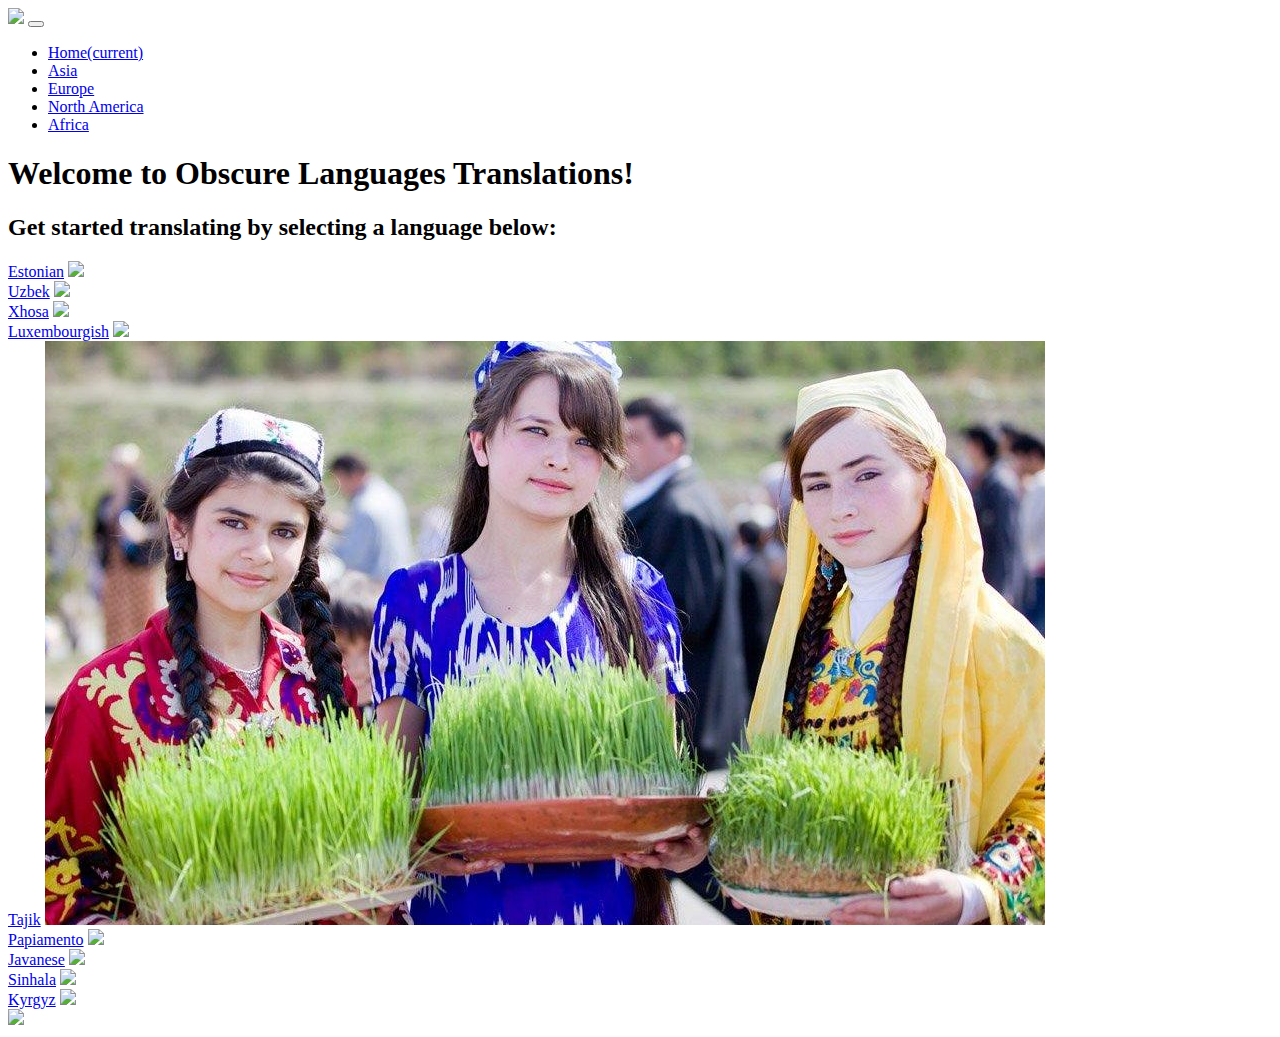
==== index.html @ 4b6dd5d2 "Added everything" ====
<!DOCTYPE html>
<html>

<head>
  <link rel="stylesheet" href="https://stackpath.bootstrapcdn.com/bootstrap/4.1.3/css/bootstrap.min.css" integrity="sha384-MCw98/SFnGE8fJT3GXwEOngsV7Zt27NXFoaoApmYm81iuXoPkFOJwJ8ERdknLPMO" crossorigin="anonymous">
  <link rel="stylesheet" href="CP2/styles.css" />
  <title>Obscure Language Translations</title>
</head>

<body>
  <nav class="navbar navbar-expand-lg navbar-light bg-light">
    <img class="navbar-brand" src="CP2/images/globe-logo.png" height = 55px;>
    <button class="navbar-toggler" type="button" data-toggle="collapse" data-target="#navbarNav" aria-controls="navbarNav" aria-expanded="false" aria-label="Toggle navigation">
      <span class="navbar-toggler-icon"></span>
    </button>
    <div class="collapse navbar-collapse" id="navbarNav">
      <ul class="navbar-nav">
        <li class="nav-item active">
          <a class="nav-link" href="http://cp2.elizvanpatten.com">Home<span class="sr-only">(current)</span></a>
        </li>
        <li class="nav-item">
          <a class="nav-link" href="CP2/asia.html">Asia</a>
        </li>
        <li class="nav-item">
          <a class="nav-link" href="CP2/europe.html">Europe</a>
        </li>
        <li class="nav-item">
          <a class="nav-link" href="CP2/northAmerica.html">North America</a>
        </li>
        <li class="nav-item">
            <a class="nav-link" href="CP2/africa.html">Africa</a>
          </li>
      </ul>
    </div>
  </nav>

  <div class="container">
    <h1>Welcome to Obscure Languages Translations!</h1>
    <h2>Get started translating by selecting a language below:</h2>
    <div class="row">
        <div class="col-sm">
            <a href="CP2/europe.html#estonian" role="button" class="btn btn-primary btn-lg btn-block">Estonian</a>
            <img src="CP2/images/estonian.jpg"/>
        </div>
        <div class="col-sm">
            <a href="CP2/asia.html#uzbek" role="button" class="btn btn-primary btn-lg btn-block">Uzbek</a>
            <img src="CP2/images/uzbek.jpg"/>
        </div>
        <div class="col-sm">
            <a href="CP2/africa.html#xhosa" role="button" class="btn btn-primary btn-lg btn-block">Xhosa</a>
            <img src="CP2/images/xhosa.jpg"/>
        </div>
    </div>
    <div class="row">
        <div class="col-sm">
            <a href="CP2/europe.html#luxembourgish" role="button" class="btn btn-primary btn-lg btn-block">Luxembourgish</a>
            <img src="CP2/images/luxembourg.jpg"/>
        </div>
        <div class="col-sm">
            <a href="CP2/asia.html#tajik" role="button" class="btn btn-primary btn-lg btn-block">Tajik</a>
            <img src="images/tajik.jpg"/>
        </div>
        <div class="col-sm">
            <a href="CP2/northAmerica.html#papiamento" role="button" class="btn btn-primary btn-lg btn-block">Papiamento</a>
            <img src="CP2/images/papiamento.jpg"/>
        </div>
    </div>
    <div class="row">
        <div class="col-sm">
            <a href="CP2/asia.html#javanese" role="button" class="btn btn-primary btn-lg btn-block">Javanese</a>
            <img src="CP2/images/javanese.png"/>
        </div>
        <div class="col-sm">
            <a href="CP2/asia.html#sinhala" role="button" class="btn btn-primary btn-lg btn-block">Sinhala</a>
            <img src="CP2/images/sinhala.jpg"/>
        </div>
        <div class="col-sm">
            <a href="CP2/asia.html#kyrgyz" role="button" class="btn btn-primary btn-lg btn-block">Kyrgyz</a>
            <img src="CP2/images/kyrgyz.jpg"/>
        </div>
    </div>
  </div>

  <nav class="navbar fixed-bottom navbar-light bg-light" style="justify-content: center">
    <a class="navbar-brand" href="https://github.com/22lizabeth/CP2"><img src="CP2/images/github-logo.png" height=25></a>
  </nav>

</body>

</html>
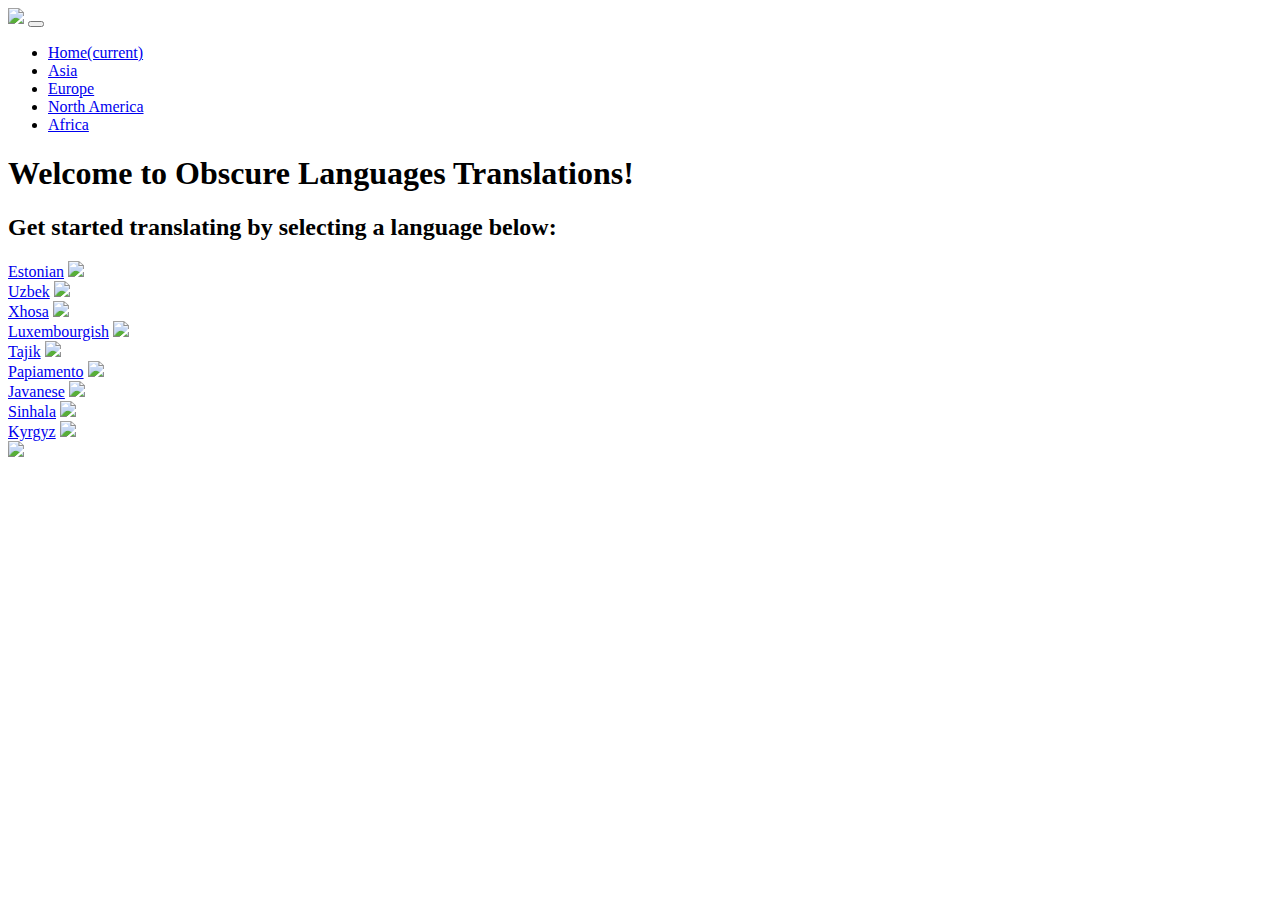
==== commit e48df3ff: "Updated path" ====
--- a/index.html
+++ b/index.html
@@ -58,7 +58,7 @@
         </div>
         <div class="col-sm">
             <a href="CP2/asia.html#tajik" role="button" class="btn btn-primary btn-lg btn-block">Tajik</a>
-            <img src="images/tajik.jpg"/>
+            <img src="CP2/images/tajik.jpg"/>
         </div>
         <div class="col-sm">
             <a href="CP2/northAmerica.html#papiamento" role="button" class="btn btn-primary btn-lg btn-block">Papiamento</a>
